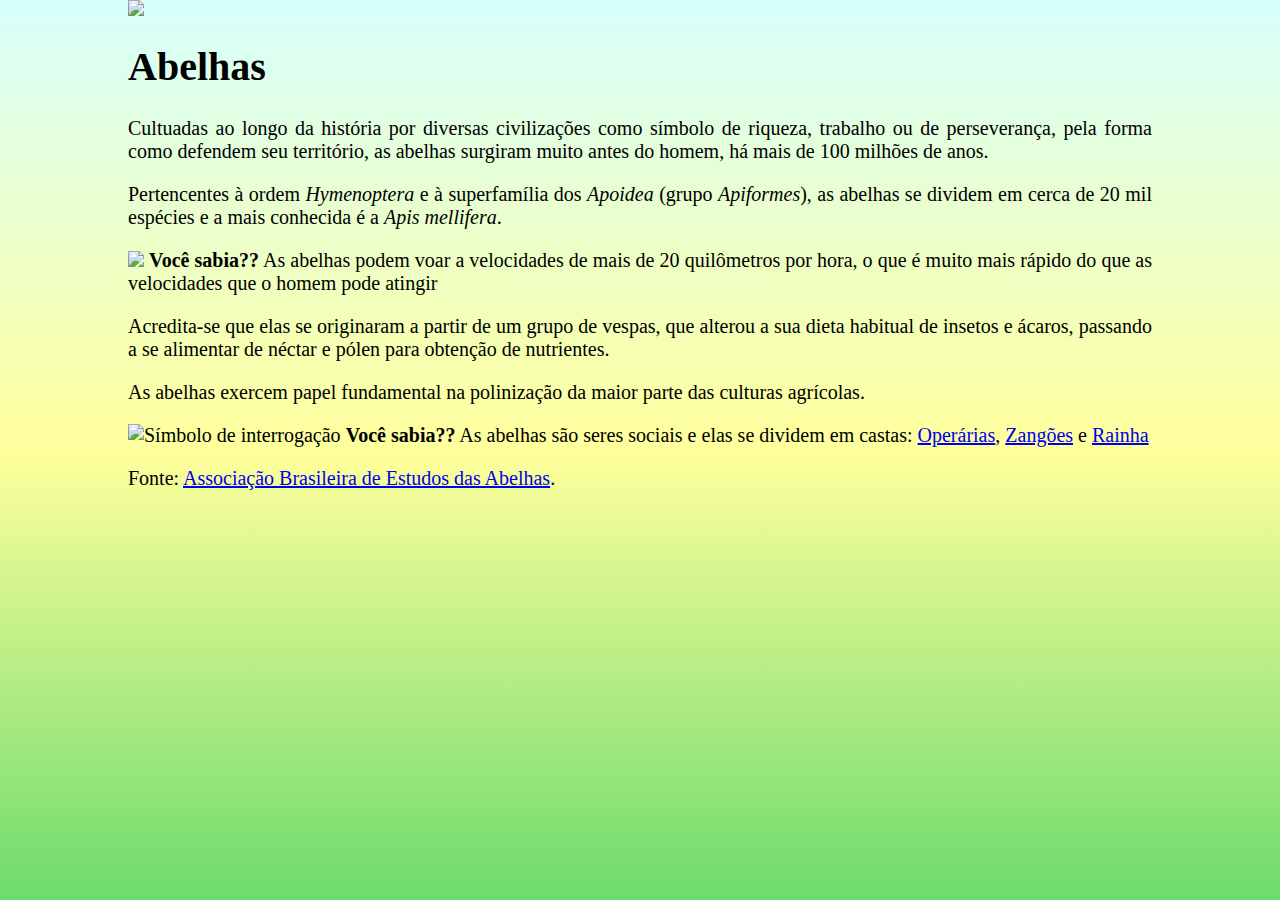
==== index.html @ 90f407ce "Exercicio 0" ====
<!DOCTYPE html>
<html lang="pt-BR">
  <head>
    <meta charset="utf-8">
    <title>Abelhas e suas Castas</title>
    <link rel="stylesheet" href="estilos.css">
    <link rel="icon" href="favicon.png">
  </head>
  <body>
    <img id="logo" src="imgs/logomarca.png">
    <audio src="sounds/banjo-kazooie-click-clock-wood-spring.mp3" autoplay loop="0"></audio>
    <h1>Abelhas</h1>
    <p>Cultuadas ao longo da história por diversas civilizações como símbolo
      de riqueza, trabalho ou de perseverança, pela forma como defendem
      seu território, as abelhas surgiram muito antes do homem,
      há mais de 100 milhões de anos.
    </p>
    <p>Pertencentes à ordem <em>Hymenoptera</em> e à superfamília dos
      <em>Apoidea</em> (grupo <em>Apiformes</em>), as abelhas se dividem em
      cerca de 20 mil espécies e a mais conhecida é a
      <em>Apis mellifera</em>.
    </p>
    <p class="curiosidade">
      <img src="imgs/icone-curiosidade.png">
      <strong>Você sabia??</strong> As abelhas podem voar a velocidades de
      mais de 20 quilômetros por hora, o que é muito mais rápido do que as
      velocidades que o homem pode atingir
    </p>
    <p>Acredita-se que elas se originaram a partir de um grupo de vespas,
      que alterou a sua dieta habitual de insetos e ácaros, passando a
      se alimentar de néctar e pólen para obtenção de nutrientes.
    </p>
    <p>As abelhas exercem papel fundamental na polinização da maior parte
      das culturas agrícolas.
    </p>
    <p class="curiosidade">
      <img src="imgs/icone-curiosidade.png" alt="Símbolo de interrogação">
      <strong>Você sabia??</strong> As abelhas são seres sociais e elas
      se dividem em castas: <a href="operarias.html">Operárias</a>,
      <a href="zangoes.html">Zangões</a> e <a href="rainha.html">Rainha</a>
    </p>
    <p>Fonte: <a href="https://abelha.org.br/">Associação Brasileira de Estudos das Abelhas</a>.</p>
  </body>
</html>
---- estilos.css ----
body{
    background-image: linear-gradient( 0deg, rgba(50, 205, 50, 0.712), rgba(255, 255, 0, 0.39), rgb(215, 255, 252) );
    font-size: 20px;
    margin-left: 10%;
    margin-right: 10%;
    margin-top: 0%;
    background-attachment: fixed;
}
p{
    text-align: justify;
}

#logo{
    margin-left: auto;
    margin-right: auto;
    display: block;
}
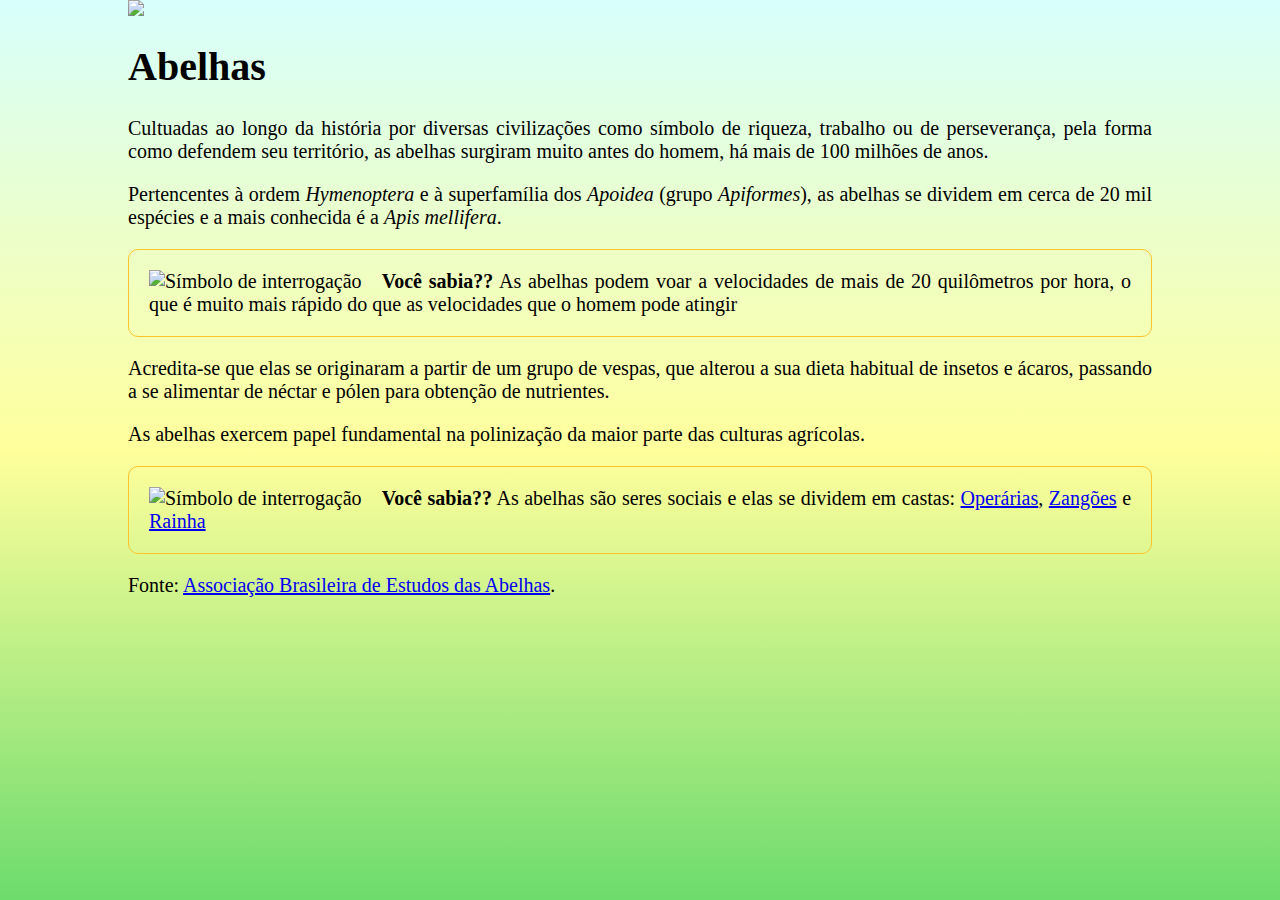
==== commit 808825ef: "Exercicio 1" ====
--- a/index.html
+++ b/index.html
@@ -21,7 +21,7 @@
       <em>Apis mellifera</em>.
     </p>
     <p class="curiosidade">
-      <img src="imgs/icone-curiosidade.png">
+      <img src="imgs/icone-curiosidade.png" alt="Símbolo de interrogação">
       <strong>Você sabia??</strong> As abelhas podem voar a velocidades de
       mais de 20 quilômetros por hora, o que é muito mais rápido do que as
       velocidades que o homem pode atingir
--- a/estilos.css
+++ b/estilos.css
@@ -14,4 +14,16 @@
     margin-left: auto;
     margin-right: auto;
     display: block;
+}
+
+.curiosidade{
+    background-image: url(/imgs/favo-de-mel.png);
+    border: 1px solid #fcc32b;
+    padding: 20px;
+    border-radius: 10px;
+}
+
+.curiosidade img{
+    margin-right: 20px;
+    float: left;
 }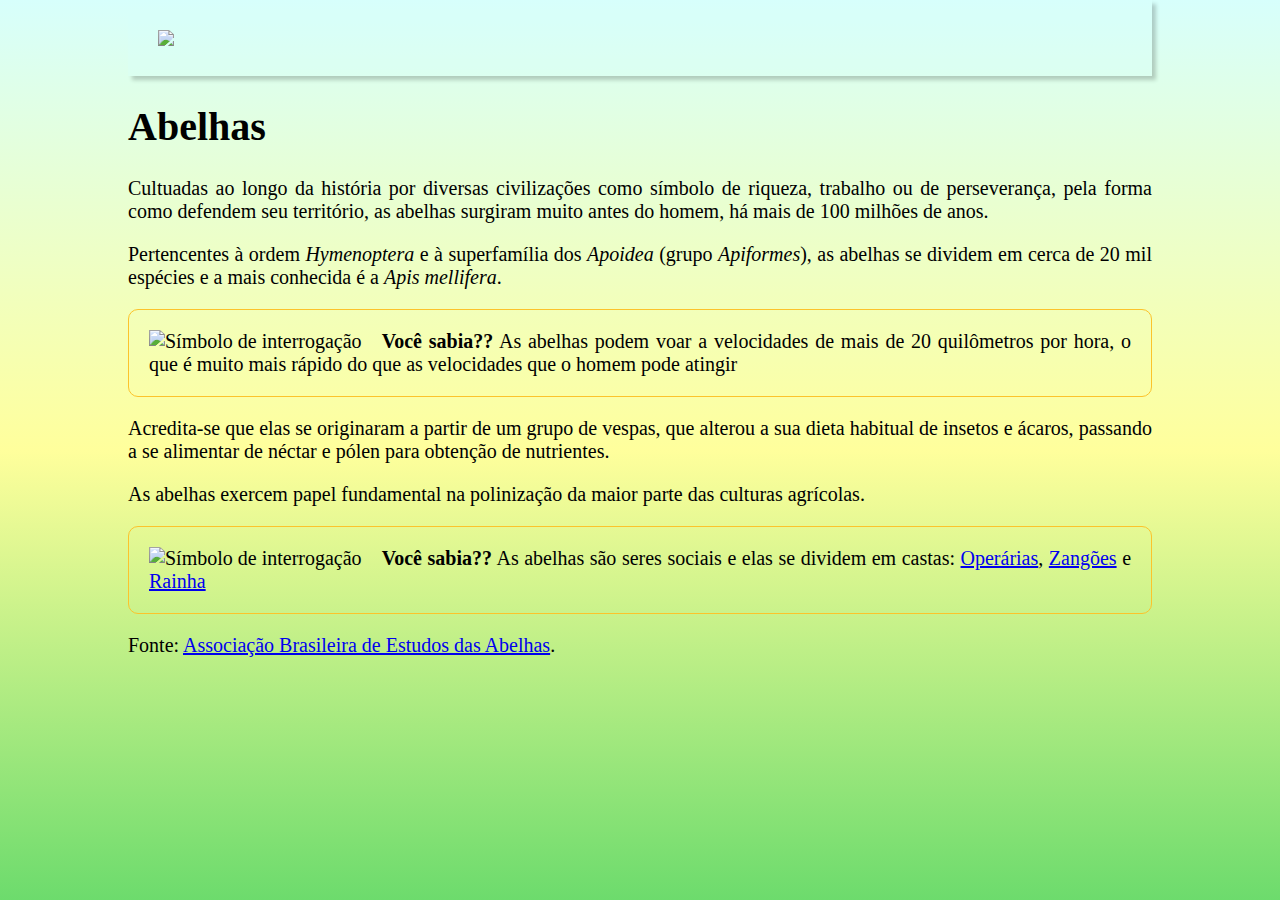
==== commit 05c32f9c: "Exercicio 3" ====
--- a/index.html
+++ b/index.html
@@ -7,7 +7,7 @@
     <link rel="icon" href="favicon.png">
   </head>
   <body>
-    <img id="logo" src="imgs/logomarca.png">
+    <div id="cabecalho"><img id="logo" src="imgs/logomarca.png"></div>
     <audio src="sounds/banjo-kazooie-click-clock-wood-spring.mp3" autoplay loop="0"></audio>
     <h1>Abelhas</h1>
     <p>Cultuadas ao longo da história por diversas civilizações como símbolo
--- a/estilos.css
+++ b/estilos.css
@@ -15,15 +15,34 @@
     margin-right: auto;
     display: block;
 }
-
 .curiosidade{
     background-image: url(/imgs/favo-de-mel.png);
     border: 1px solid #fcc32b;
     padding: 20px;
     border-radius: 10px;
+    clear: both;
 }
-
 .curiosidade img{
     margin-right: 20px;
     float: left;
+}
+.casta-de-abelha{
+    border: 5px double #fcc32b;
+    border-radius: 50%;
+    shape-outside: circle(50%);
+}
+.esquerda {
+    float: left;
+    margin-right: 20px;
+    margin-bottom: 20px;
+  }
+.direita {
+    float: left;
+    margin-right: 20px;
+    margin-bottom: 20px;
+}
+#cabecalho{
+    background-color: rgba(215, 255, 252, 0.281);
+    box-shadow: 4px 4px 4px #0003;
+    padding: 30px;
 }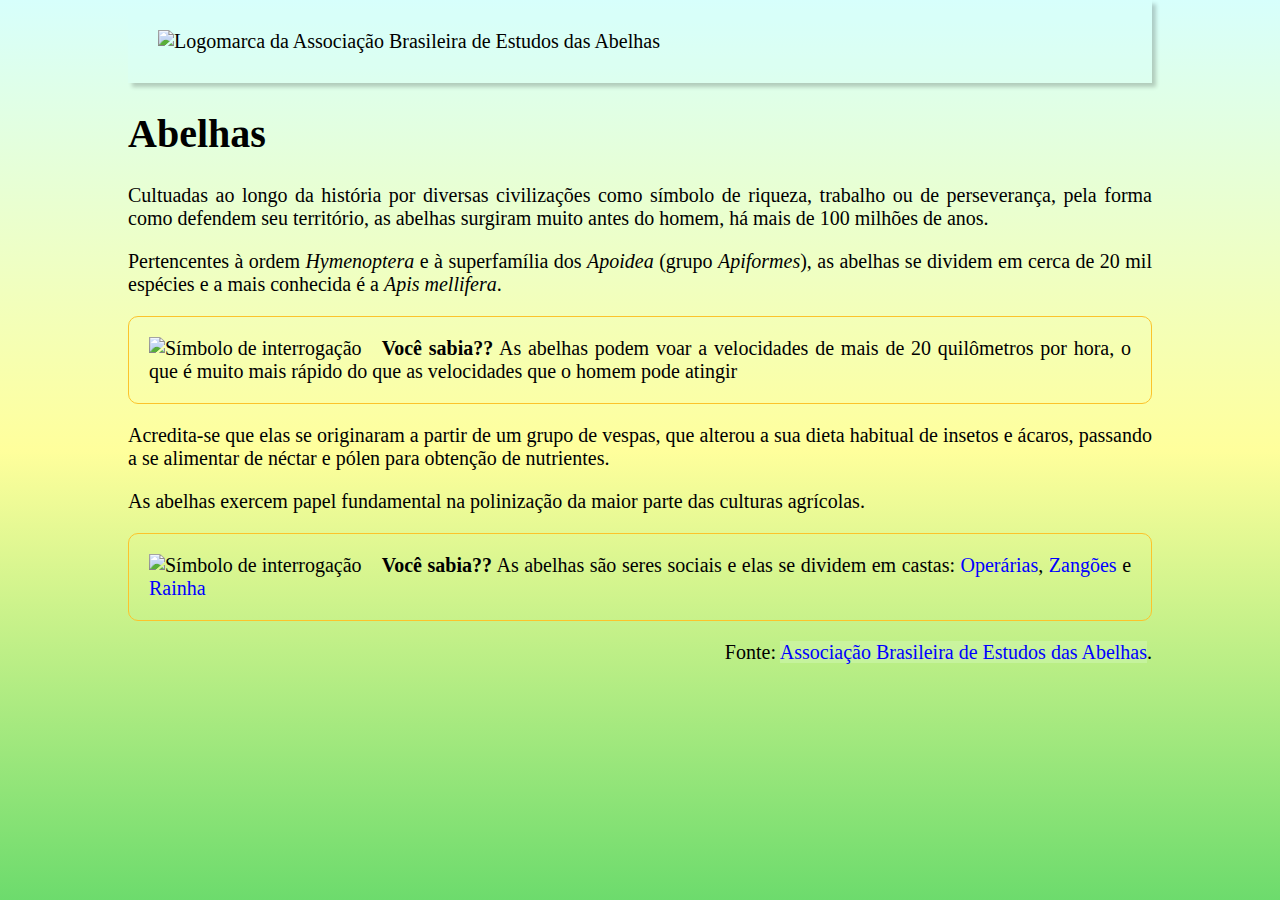
==== commit a57d1d8c: "Exercicio 4" ====
--- a/index.html
+++ b/index.html
@@ -7,7 +7,7 @@
     <link rel="icon" href="favicon.png">
   </head>
   <body>
-    <div id="cabecalho"><img id="logo" src="imgs/logomarca.png"></div>
+    <div id="cabecalho"><img id="logo" src="imgs/logomarca.png" alt="Logomarca da Associação Brasileira de Estudos das Abelhas"></div>
     <audio src="sounds/banjo-kazooie-click-clock-wood-spring.mp3" autoplay loop="0"></audio>
     <h1>Abelhas</h1>
     <p>Cultuadas ao longo da história por diversas civilizações como símbolo
--- a/estilos.css
+++ b/estilos.css
@@ -45,4 +45,30 @@
     background-color: rgba(215, 255, 252, 0.281);
     box-shadow: 4px 4px 4px #0003;
     padding: 30px;
+}
+a:link{
+    color: blue;
+    text-decoration: none;
+}
+a:hover{
+    color: white;
+    text-decoration: underline;
+    font-weight: bold
+}
+a:active{
+    color: blueviolet;
+    text-decoration: none;
+}
+a:visited{
+    color: gray;
+    text-decoration: none;
+}
+a[href^="http"]{
+    background-color: rgba(226, 255, 215, 0.281);
+}
+p:last-of-type{
+    text-align: right;
+}
+img:not(img[alt]){
+    border: 5px solid #fc2b2b;
 }